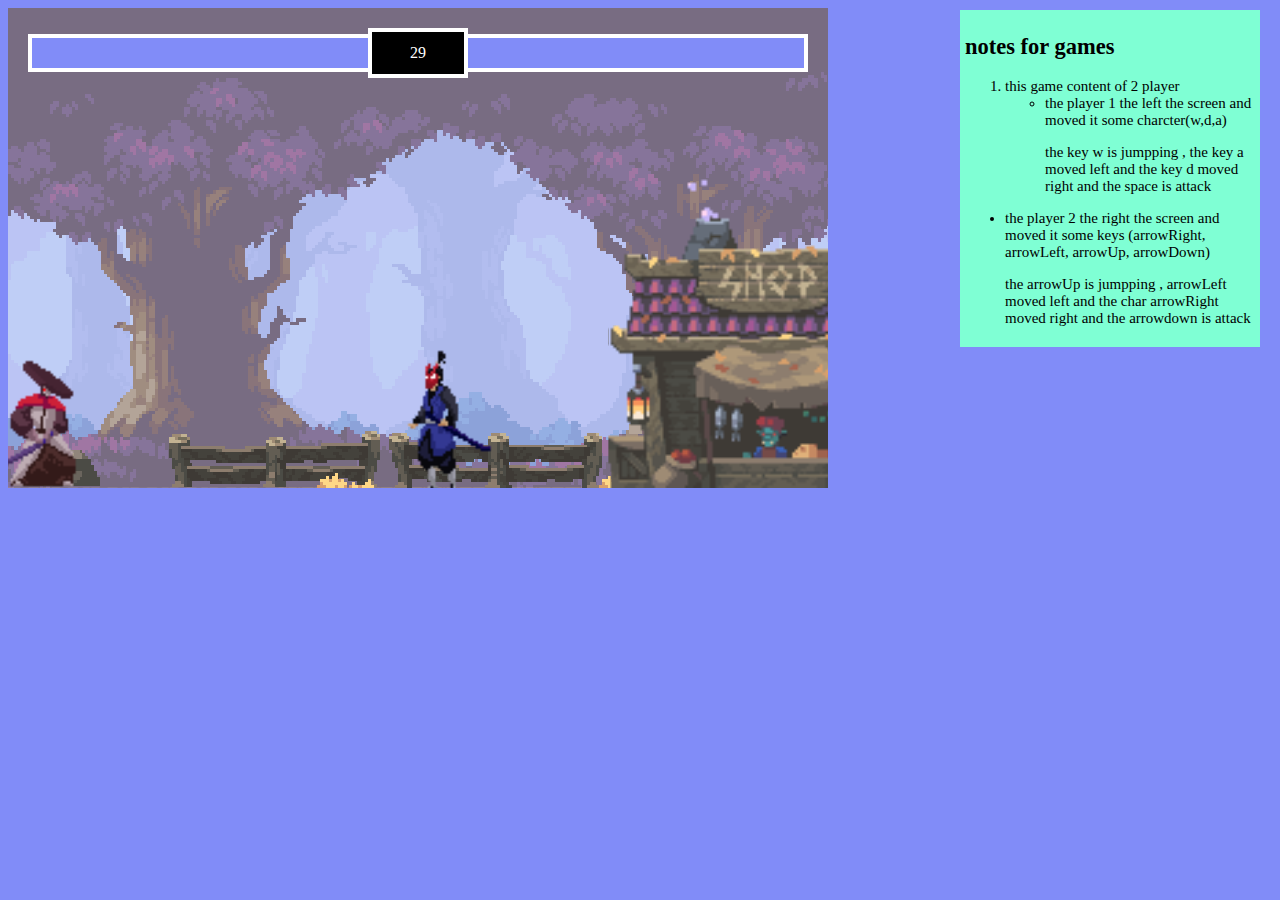
==== fighting-game-main/index.html @ 22daef3c "Add files via upload" ====
<html>
<head>
  <link rel="preconnect" href="https://fonts.googleapis.com" />
  <link rel="preconnect" href="https://fonts.gstatic.com" crossorigin />
  <!-- <link
    href="https://fonts.googleapis.com/css2?family=Press+Start+2P&display=swap"
    rel="stylesheet"
  /> -->
  <style>
    * {
      box-sizing: border-box;
      font-family: 'Press Start 2P', cursive;
    }
    body{
      background-color: #818cf8;
    }
  </style>
</head>
<body>
  <div id="note" style="position: absolute;
        width: 300px;
        font-size: 15px;
        background-color:aquamarine ; top: 10px; right: 20px; padding:5px;">
    <h2>notes for games</h2>
    <ol>
      <li> this game content of 2 player </li>
      <ul>
        <li> the player 1 the left the screen and moved it some charcter(w,d,a)
          <p>
            the key w is jumpping , the key a moved left and the key d moved right and the space is attack
          </p>
        </li>
      </ul>
    </ol>
    <ul>
      <li> the player 2 the right the screen and moved it some keys (arrowRight, arrowLeft, arrowUp, arrowDown)
        <p>
          the arrowUp is jumpping , arrowLeft moved left and the char arrowRight moved right and the arrowdown is attack
        </p>
      </li>
    </ul>
  
  
  </div>
 
  <!-- red container div -->
  <div style="position: relative; display: inline-block">
    <!-- smaller red container div -->
    <div
      style="
        position: absolute;
        display: flex;
        width: 100%;
        align-items: center;
        padding: 20px;
      "
    >
      <!-- player health -->
      <div
        style="
          position: relative;
          width: 100%;
          display: flex;
          justify-content: flex-end;
          border-top: 4px solid white;
          border-left: 4px solid white;
          border-bottom: 4px solid white;
        "
      >
        <div style="background-color: red; height: 30px; width: 100%"></div>
        <div
          id="playerHealth"
          style="
            position: absolute;
            background: #818cf8;
            top: 0;
            right: 0;
            bottom: 0;
            width: 100%;
          "
        ></div>
      </div>

      <!-- timer -->
      <div
        id="timer"
        style="
          background-color: black;
          width: 100px;
          height: 50px;
          flex-shrink: 0;
          display: flex;
          align-items: center;
          justify-content: center;
          color: white;
          border: 4px solid white;
        "
      >
        10
      </div>
      <!-- enemy health -->
      <div
        style="
          position: relative;
          width: 100%;
          border-top: 4px solid white;
          border-bottom: 4px solid white;
          border-right: 4px solid white;
        "
      >
        <div style="background-color: red; height: 30px"></div>
        <div
          id="enemyHealth"
          style="
            position: absolute;
            background: #818cf8;
            top: 0;
            right: 0;
            bottom: 0;
            left: 0;
          "
        ></div>
      </div>
      <div></div>
    </div>
    <div
      id="displayText"
      style="
        position: absolute;
        color: white;
        align-items: center;
        justify-content: center;
        top: 0;
        right: 0;
        bottom: 0;
        left: 0;
        display: none;
      "
    >
      Tie
    </div>
    
    <canvas></canvas>

    
  </div>

  <script src="js/utils.js"></script>
  <script src="js/classes.js"></script>
  <script src="index.js"></script>
</body>
</html>
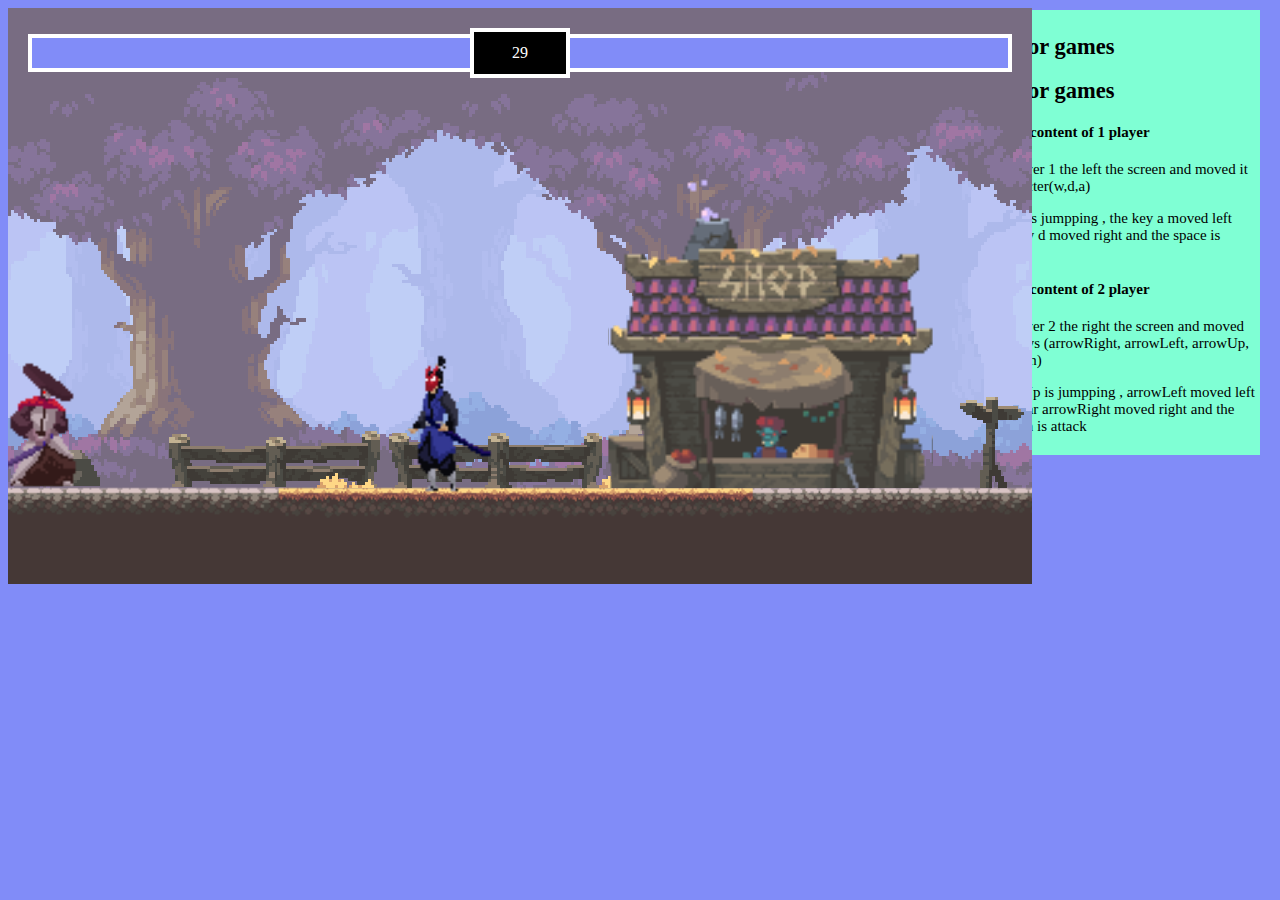
==== commit 7564ce11: "Update index.html" ====
--- a/fighting-game-main/index.html
+++ b/fighting-game-main/index.html
@@ -23,23 +23,23 @@
         font-size: 15px;
         background-color:aquamarine ; top: 10px; right: 20px; padding:5px;">
     <h2>notes for games</h2>
-    <ol>
-      <li> this game content of 2 player </li>
-      <ul>
+    <h2>notes for games</h2>
+      <h4> this game content of 1 player </h4>
+      <div>
         <li> the player 1 the left the screen and moved it some charcter(w,d,a)
           <p>
             the key w is jumpping , the key a moved left and the key d moved right and the space is attack
           </p>
         </li>
-      </ul>
-    </ol>
-    <ul>
+      </div>
+    <div>
+      <h4> this game content of 2 player </h4>
       <li> the player 2 the right the screen and moved it some keys (arrowRight, arrowLeft, arrowUp, arrowDown)
         <p>
           the arrowUp is jumpping , arrowLeft moved left and the char arrowRight moved right and the arrowdown is attack
         </p>
       </li>
-    </ul>
+    </div>
   
   
   </div>
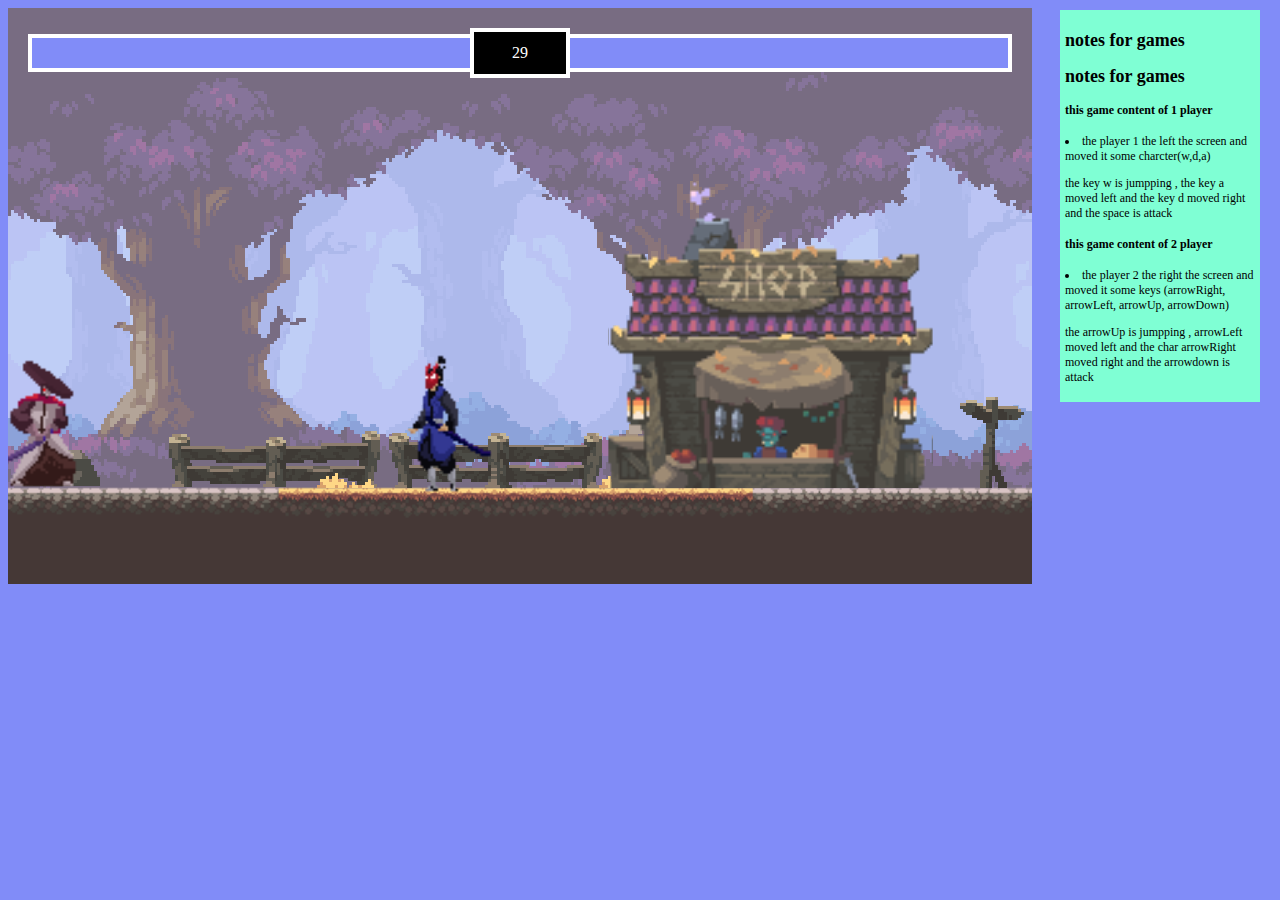
==== commit 0f2565b2: "Update index.html" ====
--- a/fighting-game-main/index.html
+++ b/fighting-game-main/index.html
@@ -19,8 +19,8 @@
 </head>
 <body>
   <div id="note" style="position: absolute;
-        width: 300px;
-        font-size: 15px;
+        width: 200px;
+        font-size: 12px;
         background-color:aquamarine ; top: 10px; right: 20px; padding:5px;">
     <h2>notes for games</h2>
     <h2>notes for games</h2>
